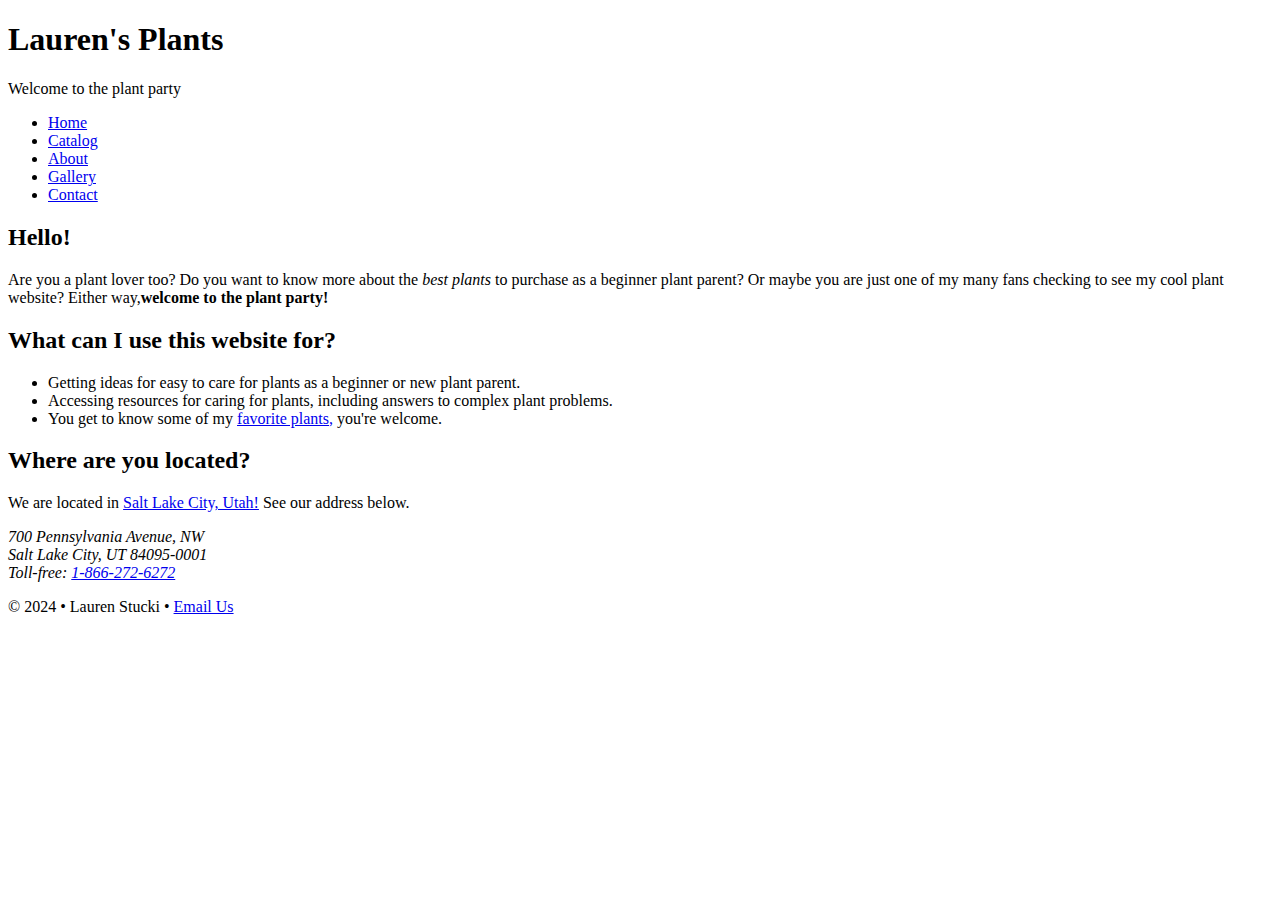
==== 03hand-coding/index.html @ 77760157 "Add files via upload" ====
<!doctype html>
<html lang="en">
    <head>
        <title>Lauren's Plants: Home</title>
        <meta name="viewport" content="width=device-width, initial-scale=1">
        <meta charset="UTF-8">
        <meta name="description" content="Learn about the Declaration of Independece of the United States">
        <meta name="author" content="Lauren Stucki">

    </head>
    <body>
        <!-- Start of the page header -->
        <header>
            <h1>Lauren's Plants</h1>
            <p>Welcome to the plant party</p>
        </header>
        <!-- Start of the page navigation -->
        <nav>
            <ul>
                <li><a href="index.html">Home</a></li>
                <li><a href="catalog.html">Catalog</a></li>
                <li><a href="about.html">About</a></li>
                <li><a href="gallery.html">Gallery</a></li>
                <li><a href="contact.html">Contact</a></li>
            </ul>
        </nav>
        <!-- Start of the page content -->
        <main>
        <h2>Hello!</h2>
        <p>Are you a plant lover too? Do you want to know more about the <em>best plants</em> to purchase as a beginner plant parent? Or maybe you are just one of my many fans checking to see my cool plant website? Either way,<strong>welcome to the plant party!</strong></p>
        

        <h2>What can I use this website for?</h2>
            <ul>
                <li>Getting ideas for easy to care for plants as a beginner or new plant parent.</li>
                <li>Accessing resources for caring for plants, including answers to complex plant problems.</li>
                <li>You get to know some of my <a href="catalog.html#catalog">favorite plants,</a> you're welcome.</li>
            </ul>

        <h2>Where are you located?</h2>
            <p>We are located in <a href="https://www.google.com/maps/place/Salt+Lake+Utah+Temple/@40.7705774,-111.8944895,16z/data=!3m1!4b1!4m6!3m5!1s0x8752f508e4890ee9:0x7f871e221aa7395d!8m2!3d40.7705774!4d-111.8919146!16zL20vMDM0em40?entry=ttu&g_ep=EgoyMDI0MTAxMy4wIKXMDSoASAFQAw%3D%3D" target="_blank" rel="noopener">Salt Lake City, Utah!</a> See our address below.</p>
            <address>
            700 Pennsylvania Avenue, NW<br>
            Salt Lake City, UT 84095-0001<br>
            Toll-free: <a href="tel:8662726272">1-866-272-6272</a>
            </address>
    
    </main>
        <!-- Start of the page footer -->
        <footer>
        <p>&copy; 2024 &bull; Lauren Stucki &bull; <a href="mailto:10850339@uvu.edu">Email Us</a></p>
        </footer>
    </body>
</html>
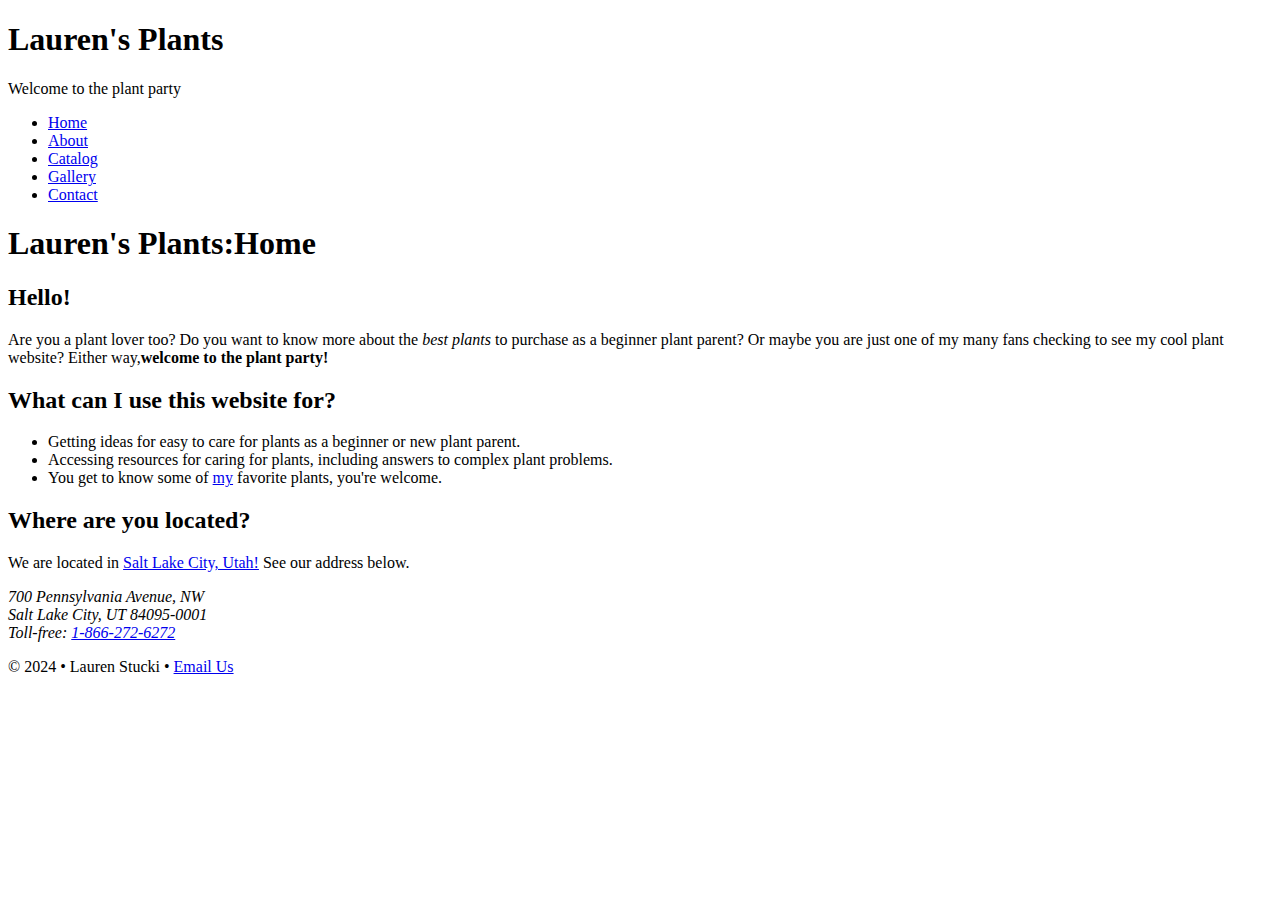
==== commit 5ea24a17: "Add files via upload" ====
--- a/03hand-coding/index.html
+++ b/03hand-coding/index.html
@@ -1,12 +1,11 @@
 <!doctype html>
 <html lang="en">
     <head>
-        <title>Lauren's Plants: Home</title>
         <meta name="viewport" content="width=device-width, initial-scale=1">
         <meta charset="UTF-8">
-        <meta name="description" content="Learn about the Declaration of Independece of the United States">
+        <meta name="description" content="Welcome page for Lauren's Plants">
         <meta name="author" content="Lauren Stucki">
-
+    <title>Lauren's Plants: Home</title>
     </head>
     <body>
         <!-- Start of the page header -->
@@ -18,14 +17,16 @@
         <nav>
             <ul>
                 <li><a href="index.html">Home</a></li>
-                <li><a href="catalog.html">Catalog</a></li>
                 <li><a href="about.html">About</a></li>
-                <li><a href="gallery.html">Gallery</a></li>
-                <li><a href="contact.html">Contact</a></li>
+                <li><a href="#">Catalog</a></li>
+                <li><a href="#">Gallery</a></li>
+                <li><a href="#">Contact</a></li>
             </ul>
         </nav>
         <!-- Start of the page content -->
         <main>
+        <h1>Lauren's Plants:Home</h1>
+
         <h2>Hello!</h2>
         <p>Are you a plant lover too? Do you want to know more about the <em>best plants</em> to purchase as a beginner plant parent? Or maybe you are just one of my many fans checking to see my cool plant website? Either way,<strong>welcome to the plant party!</strong></p>
         
@@ -34,7 +35,7 @@
             <ul>
                 <li>Getting ideas for easy to care for plants as a beginner or new plant parent.</li>
                 <li>Accessing resources for caring for plants, including answers to complex plant problems.</li>
-                <li>You get to know some of my <a href="catalog.html#catalog">favorite plants,</a> you're welcome.</li>
+                <li>You get to know some of <a href="about.html#about">my</a> favorite plants, you're welcome.</li>
             </ul>
 
         <h2>Where are you located?</h2>
